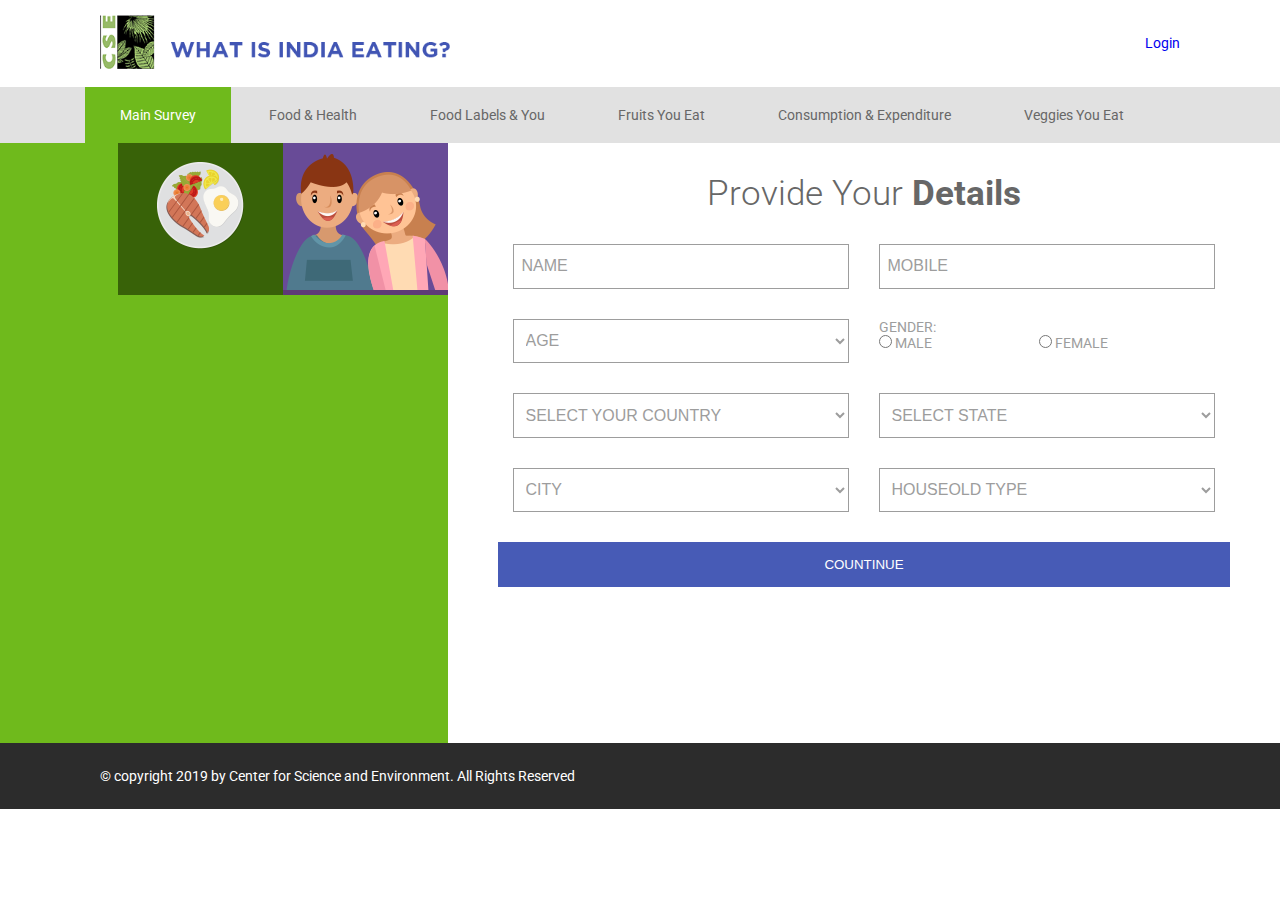
==== main-survey.html @ 9a331d63 "d" ====
<!DOCTYPE html>
<html lang="en">
  <head>
    <meta charset="UTF-8" />
    <meta name="viewport" content="width=device-width, initial-scale=1.0" />
    <meta http-equiv="X-UA-Compatible" content="ie=edge" />
    <title>Document</title>
    <!-- Custom css file init -->
    <link rel="stylesheet" href="css/style.css" />
    <!-- font awesome css file include -->
    <link
      rel="stylesheet"
      href="https://use.fontawesome.com/releases/v5.4.1/css/all.css"
    />
  </head>
  <body>
    <!-- navigation bar section -->
    <header class="header_sec">
      <div class="container">
        <!-- top navbar section -->
        <div class="top_navbar">
          <div class="row">
            <div class="col-md-6">
              <div class="top_logo">
                <a href="index.html">
                  <img src="images/logo.png" alt="" />
                </a>
              </div>
            </div>
            <div class="col-md-6">
              <div class="setting">
                <a href="#">Login</a>
              </div>
            </div>
          </div>
        </div>
        <!-- menu header section -->
      </div>

      <!-- top navbar section -->
      <div class="menubar">
        <div class="container">
          <div class="menubar">
            <ul>
              <li><a href="" class="menuActive">Main Survey</a></li>
              <li><a href="">Food & Health</a></li>
              <li><a href="">Food Labels & You</a></li>
              <li><a href="">Fruits You Eat</a></li>
              <li><a href="">Consumption & Expenditure</a></li>
              <li><a href="">Veggies You Eat</a></li>
            </ul>
          </div>
        </div>
      </div>
      <!-- menu header section -->
    </header>
    <!-- navigation bar section -->
    <div class="main_survey">
      <div class="d_flex">
        <div class="survey_pics">
          <ul class="d_flex">
            <li><img src="images/your-diet.png" alt="" /></li>
            <li><img src="images/progress.png" alt="" /></li>
          </ul>
        </div>
        <div class="survey_form flex_fill">
          <h1 class="text-center"><span>Provide Your</span> Details</h1>
          <form action="#">
            <div class="row">
              <div class="col-md-6">
                <div class="form_group">
                  <input type="text" class="form_control" placeholder="NAME" />
                </div>
              </div>
              <div class="col-md-6">
                <div class="form_group">
                  <input
                    type="text"
                    class="form_control"
                    placeholder="MOBILE"
                  />
                </div>
              </div>
            </div>
            <div class="row">
              <div class="col-md-6">
                <div class="form_group">
                  <select type="text" class="form_control">
                    <option value="">AGE</option>
                  </select>
                </div>
              </div>
              <div class="col-md-6">
                <div class="form_group">
                  <label for="">GENDER:
                    <div class="d_flex">
                      <label for="" class="flex_fill">
                        <input type="radio">
                        MALE
                      </label>
                      <label for="" class="flex_fill">
                        <input type="radio">
                        FEMALE
                      </label>
                    </div>
                  </label>
                </div>
              </div>
            </div>

            <div class="row">
              <div class="col-md-6">
                <div class="form_group">
                  <select type="text" class="form_control">
                    <option value="">SELECT YOUR COUNTRY</option>
                  </select>
                </div>
              </div>
              <div class="col-md-6">
                <div class="form_group">
                  <select type="text" class="form_control">
                    <option value="">SELECT STATE</option>
                  </select>
                </div>
              </div>
            </div>
            <div class="row">
              <div class="col-md-6">
                <div class="form_group">
                  <select type="text" class="form_control">
                    <option value="">CITY</option>
                  </select>
                </div>
              </div>
              <div class="col-md-6">
                <div class="form_group">
                  <select type="text" class="form_control">
                    <option value="">HOUSEOLD TYPE</option>
                  </select>
                </div>
              </div>
            </div>
            <button type="submit" class="provide_btn">COUNTINUE</button>
          </form>
        </div>
      </div>
    </div>
    <!-- footer section -->
    <footer class="footer">
      <div class="container">
        <div class="row">
          <div class="col-md-6">
            <div class="footer_copy_head">
              <p>
                &copy; copyright 2019 by Center for Science and Environment. All
                Rights Reserved
              </p>
            </div>
          </div>
          <div class="col-md-6"></div>
        </div>
      </div>
    </footer>
    <!-- footer section -->

    <!-- Jquery file include  -->
    <script src="https://ajax.googleapis.com/ajax/libs/jquery/3.4.1/jquery.min.js"></script>
    <!-- Custom JSS file init  -->
    <script src="js/script.js"></script>
  </body>
</html>
---- css/style.css ----
@import url("https://fonts.googleapis.com/css?family=Roboto:300,400&display=swap");
* {
  margin: 0;
  padding: 0;
  -webkit-box-sizing: border-box;
          box-sizing: border-box;
}

html {
  font-size: 10px;
}

html,
body,
div,
span,
applet,
object,
iframe,
h1,
h2,
h3,
h4,
h5,
h6,
p,
blockquote,
pre,
a,
abbr,
acronym,
address,
big,
cite,
code,
del,
dfn,
em,
img,
ins,
kbd,
q,
s,
samp,
small,
strike,
strong,
sub,
sup,
tt,
var,
b,
u,
i,
center,
dl,
dt,
dd,
ol,
ul,
li,
fieldset,
form,
label,
legend,
table,
caption,
tbody,
tfoot,
thead,
tr,
th,
td,
article,
aside,
canvas,
details,
embed,
figure,
figcaption,
footer,
header,
hgroup,
menu,
nav,
output,
ruby,
section,
summary,
time,
mark,
audio,
video {
  margin: 0;
  padding: 0;
  border: 0;
  vertical-align: baseline;
}

ul {
  margin-bottom: 0px;
}

ul li {
  list-style: none;
}

a {
  text-decoration: none;
}

body {
  font-family: "Roboto", sans-serif;
  font-size: 1.4rem;
}

.container {
  max-width: 1140px;
  padding: 0 15px;
  width: 100%;
  margin: 0 auto;
}

.d_flex {
  display: -webkit-box;
  display: -ms-flexbox;
  display: flex;
}

.flex_fill {
  -webkit-box-flex: 1;
      -ms-flex-positive: 1;
          flex-grow: 1;
}

.row {
  display: -webkit-box;
  display: -ms-flexbox;
  display: flex;
  padding: 0 -15px;
}

.col-md-6 {
  -webkit-box-flex: 0;
      -ms-flex: 0 0 50%;
          flex: 0 0 50%;
  max-width: 50%;
  padding: 0 15px;
}

.col-md-4 {
  -webkit-box-flex: 0;
      -ms-flex: 0 0 33.33%;
          flex: 0 0 33.33%;
  max-width: 33.33%;
}

.text-center {
  text-align: center;
}

.text-left {
  text-align: left;
}

.text-right {
  text-align: right;
}

.header_sec {
  background-color: #fff;
}

.top_navbar {
  padding: 15px 0;
}

.top_navbar a img {
  width: 350px;
}

.menubar {
  background-color: #e1e1e1;
}

.menubar ul li {
  display: inline-block;
}

.menubar ul li a {
  color: #676767;
  display: block;
  padding: 20px 35px;
  -webkit-transition: all ease-in-out 0.3s;
  transition: all ease-in-out 0.3s;
}

.menubar ul li a:hover {
  background-color: #6fba1c;
  color: #fff;
}

.menuActive {
  background-color: #6fba1c;
  color: #fff !important;
}

.setting a {
  font-size: 14px;
  display: block;
  text-align: right;
  margin-top: 20px;
}

.banner {
  padding: 30px 0;
}

.banner .banner_desc {
  padding-top: 30px;
}

.banner .banner_desc h2 {
  color: #4a4a4a;
  font-size: 44px;
  font-weight: 400;
  letter-spacing: 1px;
  line-height: 55px;
}

.banner .banner_desc h2:first-child {
  font-weight: 300;
}

.banner .banner_desc h2:first-child span {
  color: #6fba1c;
  font-weight: 600;
}

.banner_text {
  margin: 20px 0;
}

.banner_text h6 {
  font-size: 1.8rem;
  color: #9d9d9d;
  font-weight: 300;
}

.survey_sec {
  background-color: #6fba1c;
  padding: 50px 0;
}

.survey_head h2 {
  color: #fff;
  text-align: center;
  font-weight: 300;
  font-size: 2.5rem;
}

.survey_head h2 span {
  display: block;
  font-weight: bold;
  letter-spacing: 1px;
  font-size: 3rem;
}

.survey_btn button {
  background-color: #475bb6;
  padding: 20px 30px;
  color: #fff;
  border: 0;
  font-size: 1.8rem;
  cursor: pointer;
  margin-top: 100px;
  display: block;
  margin: 100px auto 0;
}

.footer {
  background-color: #2c2c2c;
  padding: 25px 0;
}

.footer .footer_copy_head p {
  color: #fff;
}

.main_survey {
  height: 600px;
}

.main_survey .survey_pics {
  width: 35%;
  background-color: #6fba1c;
  display: -webkit-box;
  display: -ms-flexbox;
  display: flex;
  -webkit-box-pack: end;
      -ms-flex-pack: end;
          justify-content: flex-end;
  height: 600px;
}

label {
  color: #9d9d9d;
}

.survey_form {
  padding: 30px 50px;
}

.survey_form h1 {
  color: #676767;
  font-size: 3.5rem;
}

.survey_form h1 span {
  font-weight: 300;
}

form {
  margin-top: 30px;
}

.form_control {
  display: block;
  width: 100%;
  height: calc(4.25rem + 2px);
  padding: .375rem .75rem;
  font-size: 1.6rem;
  line-height: 1.5;
  color: #495057;
  background-color: #fff;
  background-clip: padding-box;
  border: 1px solid #9d9d9d;
  color: #9d9d9d;
}

.form_control::-webkit-input-placeholder {
  font-size: 1.6rem;
  color: #9d9d9d;
}

.form_control:-ms-input-placeholder {
  font-size: 1.6rem;
  color: #9d9d9d;
}

.form_control::-ms-input-placeholder {
  font-size: 1.6rem;
  color: #9d9d9d;
}

.form_control::placeholder {
  font-size: 1.6rem;
  color: #9d9d9d;
}

.form_group {
  margin-bottom: 30px;
}

.provide_btn {
  background-color: #475bb6;
  width: 100%;
  padding: 15px;
  color: #fff;
  border: 0;
}
/*# sourceMappingURL=style.css.map */
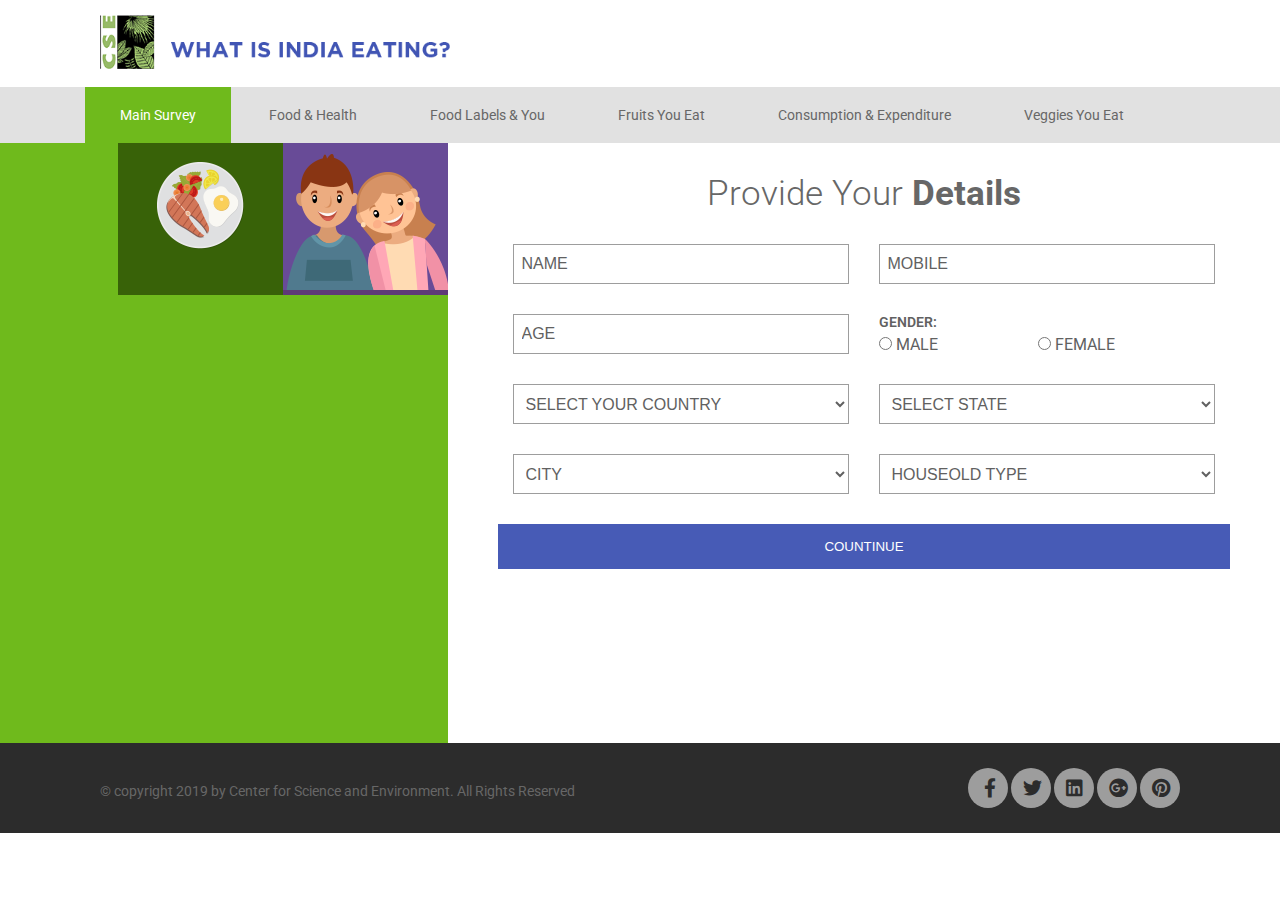
==== commit 31878642: "d" ====
--- a/main-survey.html
+++ b/main-survey.html
@@ -1,171 +1,178 @@
 <!DOCTYPE html>
 <html lang="en">
-  <head>
-    <meta charset="UTF-8" />
-    <meta name="viewport" content="width=device-width, initial-scale=1.0" />
-    <meta http-equiv="X-UA-Compatible" content="ie=edge" />
-    <title>Document</title>
-    <!-- Custom css file init -->
-    <link rel="stylesheet" href="css/style.css" />
-    <!-- font awesome css file include -->
-    <link
-      rel="stylesheet"
-      href="https://use.fontawesome.com/releases/v5.4.1/css/all.css"
-    />
-  </head>
-  <body>
-    <!-- navigation bar section -->
-    <header class="header_sec">
-      <div class="container">
-        <!-- top navbar section -->
-        <div class="top_navbar">
-          <div class="row">
-            <div class="col-md-6">
-              <div class="top_logo">
-                <a href="index.html">
-                  <img src="images/logo.png" alt="" />
-                </a>
-              </div>
-            </div>
-            <div class="col-md-6">
-              <div class="setting">
-                <a href="#">Login</a>
-              </div>
+
+<head>
+  <meta charset="UTF-8" />
+  <meta name="viewport" content="width=device-width, initial-scale=1.0" />
+  <meta http-equiv="X-UA-Compatible" content="ie=edge" />
+  <title>Document</title>
+  <!-- Custom css file init -->
+  <link rel="stylesheet" href="css/style.css" />
+  <!-- font awesome css file include -->
+  <link rel="stylesheet" href="https://use.fontawesome.com/releases/v5.4.1/css/all.css" />
+</head>
+
+<body>
+  <!-- navigation bar section -->
+  <header class="header_sec">
+    <div class="container">
+      <!-- top navbar section -->
+      <div class="top_navbar">
+        <div class="row">
+          <div class="col-md-6">
+            <div class="top_logo">
+              <a href="index.html">
+                <img src="images/logo.png" alt="" />
+              </a>
             </div>
           </div>
-        </div>
-        <!-- menu header section -->
-      </div>
-
-      <!-- top navbar section -->
-      <div class="menubar">
-        <div class="container">
-          <div class="menubar">
-            <ul>
-              <li><a href="" class="menuActive">Main Survey</a></li>
-              <li><a href="">Food & Health</a></li>
-              <li><a href="">Food Labels & You</a></li>
-              <li><a href="">Fruits You Eat</a></li>
-              <li><a href="">Consumption & Expenditure</a></li>
-              <li><a href="">Veggies You Eat</a></li>
-            </ul>
+          <div class="col-md-6">
+            <div class="setting">
+              <a href="#"><span id="logiName"></span></a>
+            </div>
           </div>
         </div>
       </div>
       <!-- menu header section -->
-    </header>
-    <!-- navigation bar section -->
-    <div class="main_survey">
-      <div class="d_flex">
-        <div class="survey_pics">
-          <ul class="d_flex">
-            <li><img src="images/your-diet.png" alt="" /></li>
-            <li><img src="images/progress.png" alt="" /></li>
+    </div>
+
+    <!-- top navbar section -->
+    <div class="menubar">
+      <div class="container">
+        <div class="menubar">
+          <ul>
+            <li><a href="" class="menuActive">Main Survey</a></li>
+            <li><a href="">Food & Health</a></li>
+            <li><a href="">Food Labels & You</a></li>
+            <li><a href="">Fruits You Eat</a></li>
+            <li><a href="">Consumption & Expenditure</a></li>
+            <li><a href="">Veggies You Eat</a></li>
           </ul>
-        </div>
-        <div class="survey_form flex_fill">
-          <h1 class="text-center"><span>Provide Your</span> Details</h1>
-          <form action="#">
-            <div class="row">
-              <div class="col-md-6">
-                <div class="form_group">
-                  <input type="text" class="form_control" placeholder="NAME" />
-                </div>
-              </div>
-              <div class="col-md-6">
-                <div class="form_group">
-                  <input
-                    type="text"
-                    class="form_control"
-                    placeholder="MOBILE"
-                  />
-                </div>
-              </div>
-            </div>
-            <div class="row">
-              <div class="col-md-6">
-                <div class="form_group">
-                  <select type="text" class="form_control">
-                    <option value="">AGE</option>
-                  </select>
-                </div>
-              </div>
-              <div class="col-md-6">
-                <div class="form_group">
-                  <label for="">GENDER:
-                    <div class="d_flex">
-                      <label for="" class="flex_fill">
-                        <input type="radio">
-                        MALE
-                      </label>
-                      <label for="" class="flex_fill">
-                        <input type="radio">
-                        FEMALE
-                      </label>
-                    </div>
-                  </label>
-                </div>
-              </div>
-            </div>
-
-            <div class="row">
-              <div class="col-md-6">
-                <div class="form_group">
-                  <select type="text" class="form_control">
-                    <option value="">SELECT YOUR COUNTRY</option>
-                  </select>
-                </div>
-              </div>
-              <div class="col-md-6">
-                <div class="form_group">
-                  <select type="text" class="form_control">
-                    <option value="">SELECT STATE</option>
-                  </select>
-                </div>
-              </div>
-            </div>
-            <div class="row">
-              <div class="col-md-6">
-                <div class="form_group">
-                  <select type="text" class="form_control">
-                    <option value="">CITY</option>
-                  </select>
-                </div>
-              </div>
-              <div class="col-md-6">
-                <div class="form_group">
-                  <select type="text" class="form_control">
-                    <option value="">HOUSEOLD TYPE</option>
-                  </select>
-                </div>
-              </div>
-            </div>
-            <button type="submit" class="provide_btn">COUNTINUE</button>
-          </form>
         </div>
       </div>
     </div>
-    <!-- footer section -->
-    <footer class="footer">
-      <div class="container">
-        <div class="row">
-          <div class="col-md-6">
-            <div class="footer_copy_head">
-              <p>
-                &copy; copyright 2019 by Center for Science and Environment. All
-                Rights Reserved
-              </p>
+    <!-- menu header section -->
+  </header>
+  <!-- navigation bar section -->
+  <div class="main_survey">
+    <div class="d_flex">
+      <div class="survey_pics">
+        <ul class="d_flex">
+          <li><img src="images/your-diet.png" alt="" /></li>
+          <li><img id="ganderImg" src="images/progress.png" alt="" /></li>
+        </ul>
+      </div>
+      <div class="survey_form flex_fill">
+        <h1 class="text-center"><span>Provide Your</span> Details</h1>
+        <form action="#">
+          <div class="row">
+            <div class="col-md-6">
+              <div class="form_group">
+                <input type="text" class="form_control" placeholder="NAME" id="name" />
+              </div>
+            </div>
+            <div class="col-md-6">
+              <div class="form_group">
+                <input type="text" class="form_control" placeholder="MOBILE" id="mobile"/>
+              </div>
             </div>
           </div>
-          <div class="col-md-6"></div>
+          <div class="row">
+            <div class="col-md-6">
+              <div class="form_group">
+                  <input type="text" class="form_control" placeholder="AGE" id="age"/> 
+              </div>
+            </div>
+            <div class="col-md-6">
+              <div class="form_group">
+                <label for=""><span class="gender_name">GENDER:</span>
+                  <div class="d_flex">
+                    <div class="flex_fill gender_input">
+                      <input type="radio" id="huey" name="gender"  class="gender"  value="male">
+                      <label for="MALE">MALE</label>
+                    </div>
+
+                    <div class="flex_fill gender_input">
+                      <input type="radio" id="dewey" name="gender" class="gender"  value="female">
+                      <label for="FEMALE">FEMALE</label>
+                    </div>
+                  </div>
+                </label>
+              </div>
+            </div>
+          </div>
+
+          <div class="row">
+            <div class="col-md-6">
+              <div class="form_group">
+                <select type="text" class="form_control" id="country">
+                  <option value="">SELECT YOUR COUNTRY</option>
+                  <option value="INDIA">INDIA</option> 
+                </select>
+              </div>
+            </div>
+            <div class="col-md-6">
+              <div class="form_group">
+                <select type="text" class="form_control" id="state">
+                  <option value="">SELECT STATE</option>
+                  <option value="Uttar Pradesh">Uttar Pradesh</option> 
+                </select>
+              </div>
+            </div>
+          </div>
+          <div class="row">
+            <div class="col-md-6">
+              <div class="form_group">
+                <select type="text" class="form_control" id="city">
+                  <option value="">CITY</option>
+                  <option value="Delhi">Delhi</option>
+                </select>
+              </div>
+            </div>
+            <div class="col-md-6">
+              <div class="form_group">
+                <select type="text" class="form_control" id="house">
+                  <option value="">HOUSEOLD TYPE</option>
+                  <option value="SIMPLE">SIMPLE</option>
+                </select>
+              </div>
+            </div>
+          </div>
+          <button type="button" class="provide_btn" id="surveyForm">COUNTINUE</button>
+        </form>
+      </div>
+    </div>
+  </div>
+  <!-- footer section -->
+  <footer class="footer">
+    <div class="container">
+      <div class="row">
+        <div class="col-md-6">
+          <div class="footer_copy_head">
+            <p>&copy; copyright 2019 by Center for Science and Environment. All Rights Reserved</p>
+          </div>
+        </div>
+        <div class="col-md-6">
+          <ul class="social_icon">
+            <li><a href=""><i class="fab fa-facebook-f"></i></a></li>
+            <li><a href=""><i class="fab fa-twitter"></i></a></li>
+            <li><a href=""><i class="fab fa-linkedin"></i></a></li>
+            <li><a href=""><i class="fab fa-google-plus"></i></a></li>
+            <li><a href=""><i class="fab fa-pinterest"></i></a></li>
+          </ul>
         </div>
       </div>
-    </footer>
-    <!-- footer section -->
+    </div>
+  </footer>
+  <!-- footer section -->
+  <!-- overlay -->
+  <div class="overlay"></div>
+  <!-- overlay -->
 
-    <!-- Jquery file include  -->
-    <script src="https://ajax.googleapis.com/ajax/libs/jquery/3.4.1/jquery.min.js"></script>
-    <!-- Custom JSS file init  -->
-    <script src="js/script.js"></script>
-  </body>
-</html>
+  <!-- Jquery file include  -->
+  <script src="https://ajax.googleapis.com/ajax/libs/jquery/3.4.1/jquery.min.js"></script>
+  <!-- Custom JSS file init  -->
+  <script src="js/script.js"></script>
+</body>
+
+</html>--- a/css/style.css
+++ b/css/style.css
@@ -284,7 +284,9 @@
 }
 
 .footer .footer_copy_head p {
-  color: #fff;
+  color: #676767;
+  margin-top: 15px;
+  margin-bottom: 0;
 }
 
 .main_survey {
@@ -304,7 +306,7 @@
 }
 
 label {
-  color: #9d9d9d;
+  color: #616161;
 }
 
 .survey_form {
@@ -327,35 +329,38 @@
 .form_control {
   display: block;
   width: 100%;
-  height: calc(4.25rem + 2px);
-  padding: .375rem .75rem;
+  height: 40px;
+  padding: 0.375rem 0.75rem;
   font-size: 1.6rem;
   line-height: 1.5;
-  color: #495057;
+  color: #616161;
   background-color: #fff;
   background-clip: padding-box;
   border: 1px solid #9d9d9d;
-  color: #9d9d9d;
 }
 
 .form_control::-webkit-input-placeholder {
   font-size: 1.6rem;
-  color: #9d9d9d;
+  color: #616161;
 }
 
 .form_control:-ms-input-placeholder {
   font-size: 1.6rem;
-  color: #9d9d9d;
+  color: #616161;
 }
 
 .form_control::-ms-input-placeholder {
   font-size: 1.6rem;
-  color: #9d9d9d;
+  color: #616161;
 }
 
 .form_control::placeholder {
   font-size: 1.6rem;
-  color: #9d9d9d;
+  color: #616161;
+}
+
+select {
+  color: #616161;
 }
 
 .form_group {
@@ -369,4 +374,145 @@
   color: #fff;
   border: 0;
 }
+
+.social_icon {
+  text-align: right;
+}
+
+.social_icon li {
+  display: inline-block;
+}
+
+.social_icon li a i {
+  background-color: #9d9d9d;
+  color: #2c2c2c;
+  width: 40px;
+  height: 40px;
+  border-radius: 50%;
+  padding: 10px 12px;
+  font-size: 19px;
+}
+
+.overlay {
+  background: #0000005c;
+  position: fixed;
+  width: 100%;
+  height: 100%;
+  top: 0;
+  left: 0;
+  z-index: 9;
+  display: none;
+}
+
+.gender_input {
+  font-size: 16px;
+  margin-top: 5px;
+}
+
+.gender_name {
+  font-weight: 600;
+}
+
+.login_wrap {
+  position: fixed;
+  width: 100%;
+  height: 100%;
+  top: 0;
+  left: 0;
+  z-index: 99;
+  display: -webkit-box;
+  display: -ms-flexbox;
+  display: flex;
+  -webkit-box-pack: center;
+      -ms-flex-pack: center;
+          justify-content: center;
+  -webkit-box-align: center;
+      -ms-flex-align: center;
+          align-items: center;
+  -webkit-transform: scale(0);
+          transform: scale(0);
+  -webkit-transition: all ease-in-out .3s;
+  transition: all ease-in-out .3s;
+}
+
+.login_wrap .login_box {
+  background: #6fba1c;
+  padding: 30px;
+  border-radius: 5px;
+  width: 400px;
+  height: 300px;
+  position: relative;
+}
+
+.login_wrap .login_box .closebtn {
+  position: absolute;
+  top: 10px;
+  right: 10px;
+  color: #fff;
+}
+
+.login_wrap .login_box .closebtn i {
+  cursor: pointer;
+}
+
+.login_wrap .login_box .login_head h4 {
+  color: #fff;
+  text-align: center;
+  font-weight: 300;
+  font-size: 45px;
+}
+
+.login_wrap .login_box .login_form {
+  margin-top: 30px;
+}
+
+.login_wrap .login_box .login_form .form_group {
+  margin-bottom: 15px;
+}
+
+.login_wrap .login_box .login_form input {
+  display: block;
+  width: 100%;
+  height: 40px;
+  padding: 0.375rem 0.75rem;
+  font-size: 1.6rem;
+  line-height: 1.5;
+  background-color: transparent;
+  border: 0;
+  color: #fff;
+  border-bottom: solid 1px #fff;
+}
+
+.login_wrap .login_box .login_form input::-webkit-input-placeholder {
+  color: #fff;
+}
+
+.login_wrap .login_box .login_form input:-ms-input-placeholder {
+  color: #fff;
+}
+
+.login_wrap .login_box .login_form input::-ms-input-placeholder {
+  color: #fff;
+}
+
+.login_wrap .login_box .login_form input::placeholder {
+  color: #fff;
+}
+
+.login_wrap .login_box .login_form button {
+  color: #fff;
+  border: 0;
+  color: #2c2c2c;
+  padding: 10px 30px;
+  border-radius: 50px;
+}
+
+.openLoginPopup {
+  -webkit-transform: scale(1);
+          transform: scale(1);
+}
+
+.screen_head h1 {
+  font-size: 30px !important;
+}
 /*# sourceMappingURL=style.css.map */